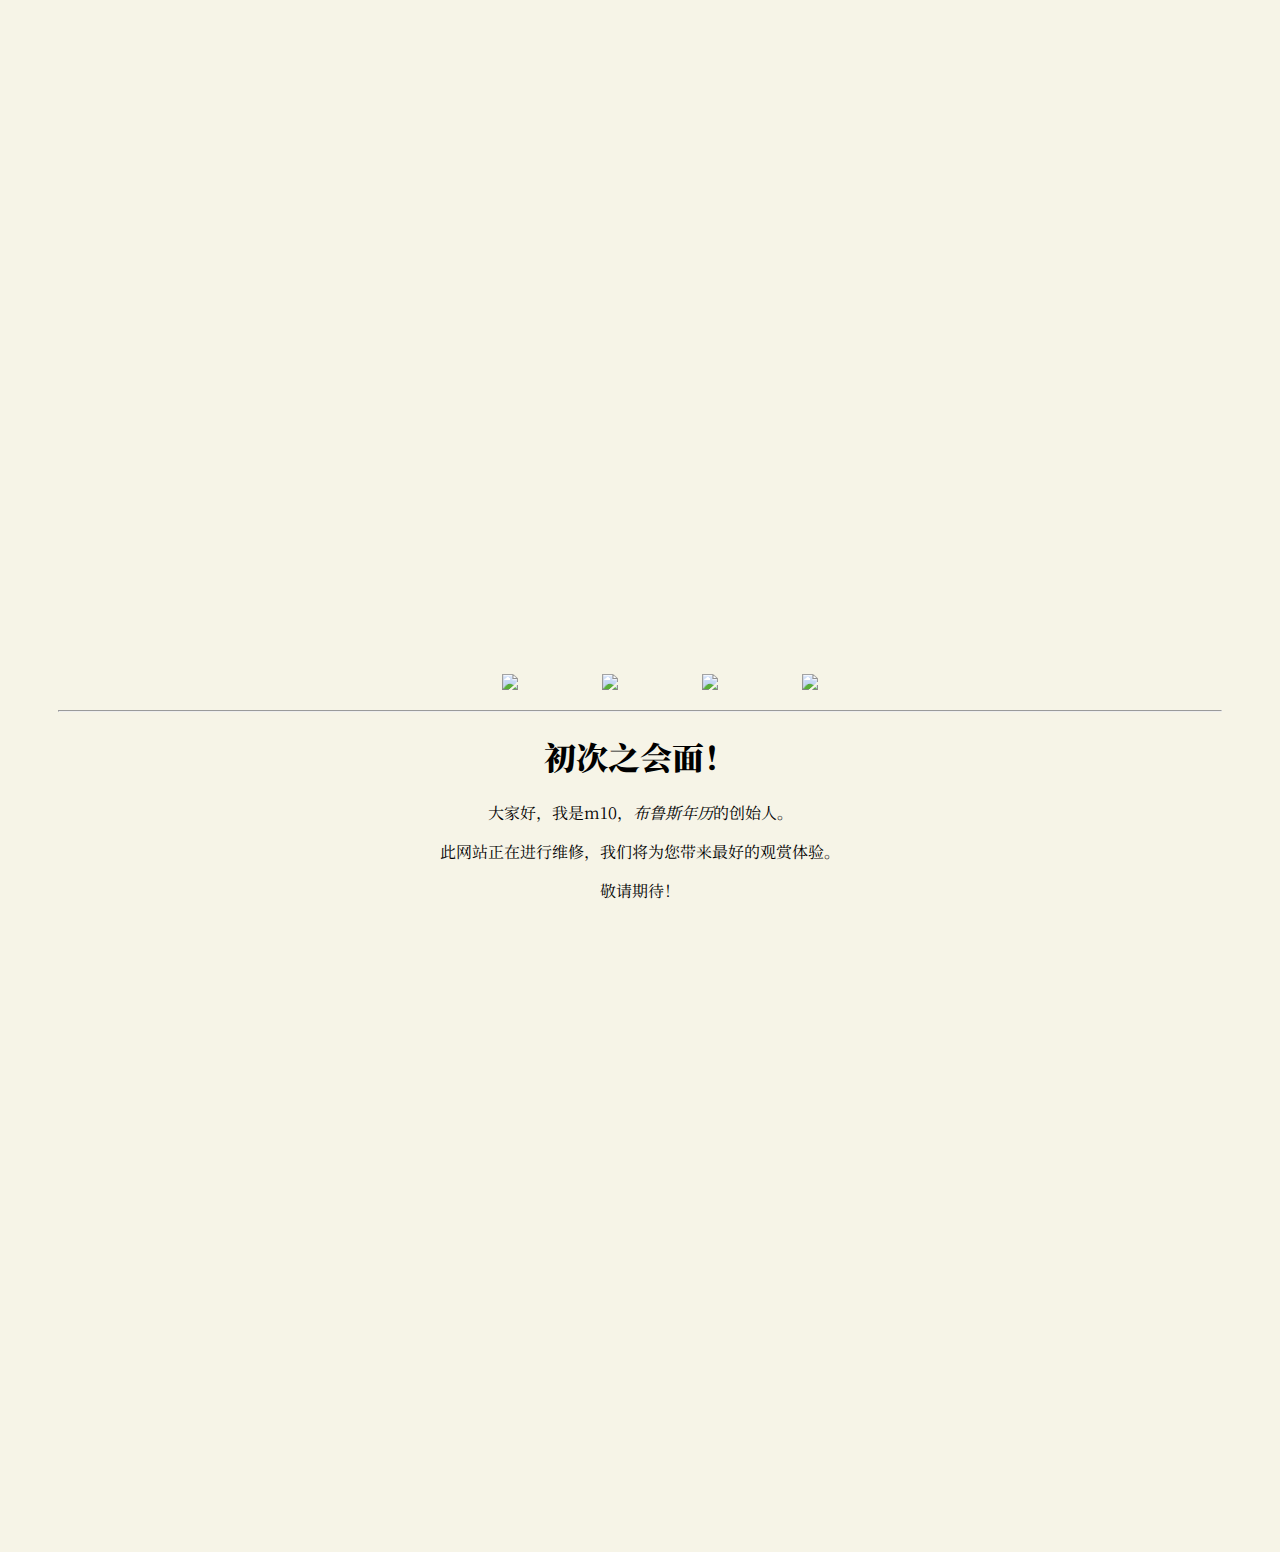
==== index.html @ f2aa1c3c "Add files via upload" ====
<!DOCTYPE html>
<html lang="zh">
<head>
    <meta charset="UTF-8">
    <meta http-equiv="Content-Type" content="text/html; charset=UTF-8" />
    <link href="https://fonts.googleapis.com/css2?family=Noto+Serif+SC:wght@300;900&family=ZCOOL+KuaiLe&family=ZCOOL+XiaoWei&display=swap" rel="stylesheet">
    <style>
        body {
            background: #F6F4E7;
        }

        header {
            text-align: center;
        }

        .top {
            margin: -50px -8px 0 -8px;
            height: 700px;
            background-size: cover;
            background-image: url("https://i.imgur.com/v50xIMY.png");
        }

        li {
            display: inline;
            padding: 0 40px 0 40px;
        }

        .container {
            height: 800px;
            border-radius: 10px;
            margin: 0 50px 0 50px;
            text-align: center;
        }

        img {
            height: 100px;
        }

        h1 {
            font-family: 'Noto Serif SC', SC;
        }

        p {
            font-family: 'Noto Serif SC', serif;
        }
    </style>
</head>
<body>
    <header><div class="top">yes</div>
            <ul>
                <li><img src="https://i.imgur.com/7wlijwn.png" /></li>
                <li><img src="https://i.imgur.com/kDb3EaE.png" /></li>
                <li><img src="https://i.imgur.com/kd9nnmn.png" /></li>
                <li><img src="https://i.imgur.com/Mw6RZcF.png" /></li>
            </ul>
    </header>
    <div class="container">
        <hr />
        <h1><b>初次之会面！</b></h1>
        <p>大家好，我是m10，<i>布鲁斯年历</i>的创始人。</p>
        <p>此网站正在进行维修，我们将为您带来最好的观赏体验。</p>
        <p>敬请期待！</p>

    </div>
</body>

</html>
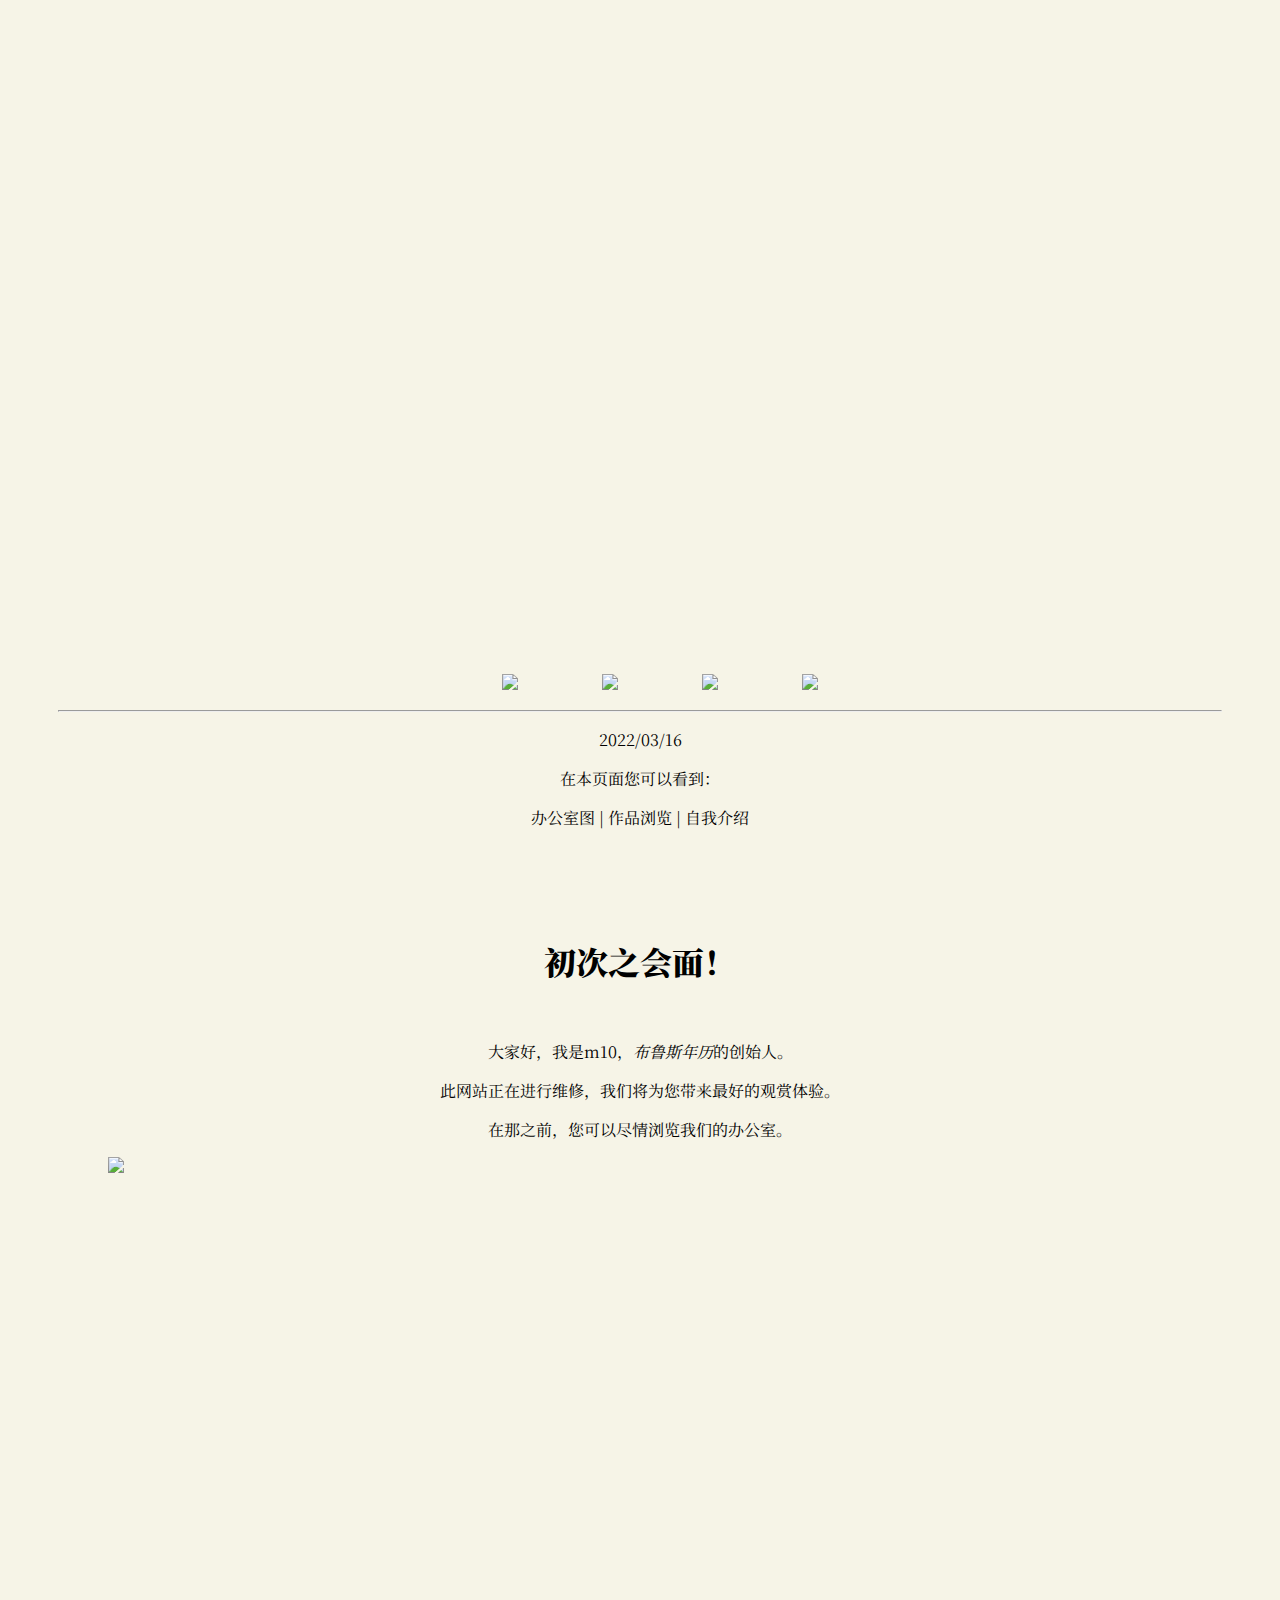
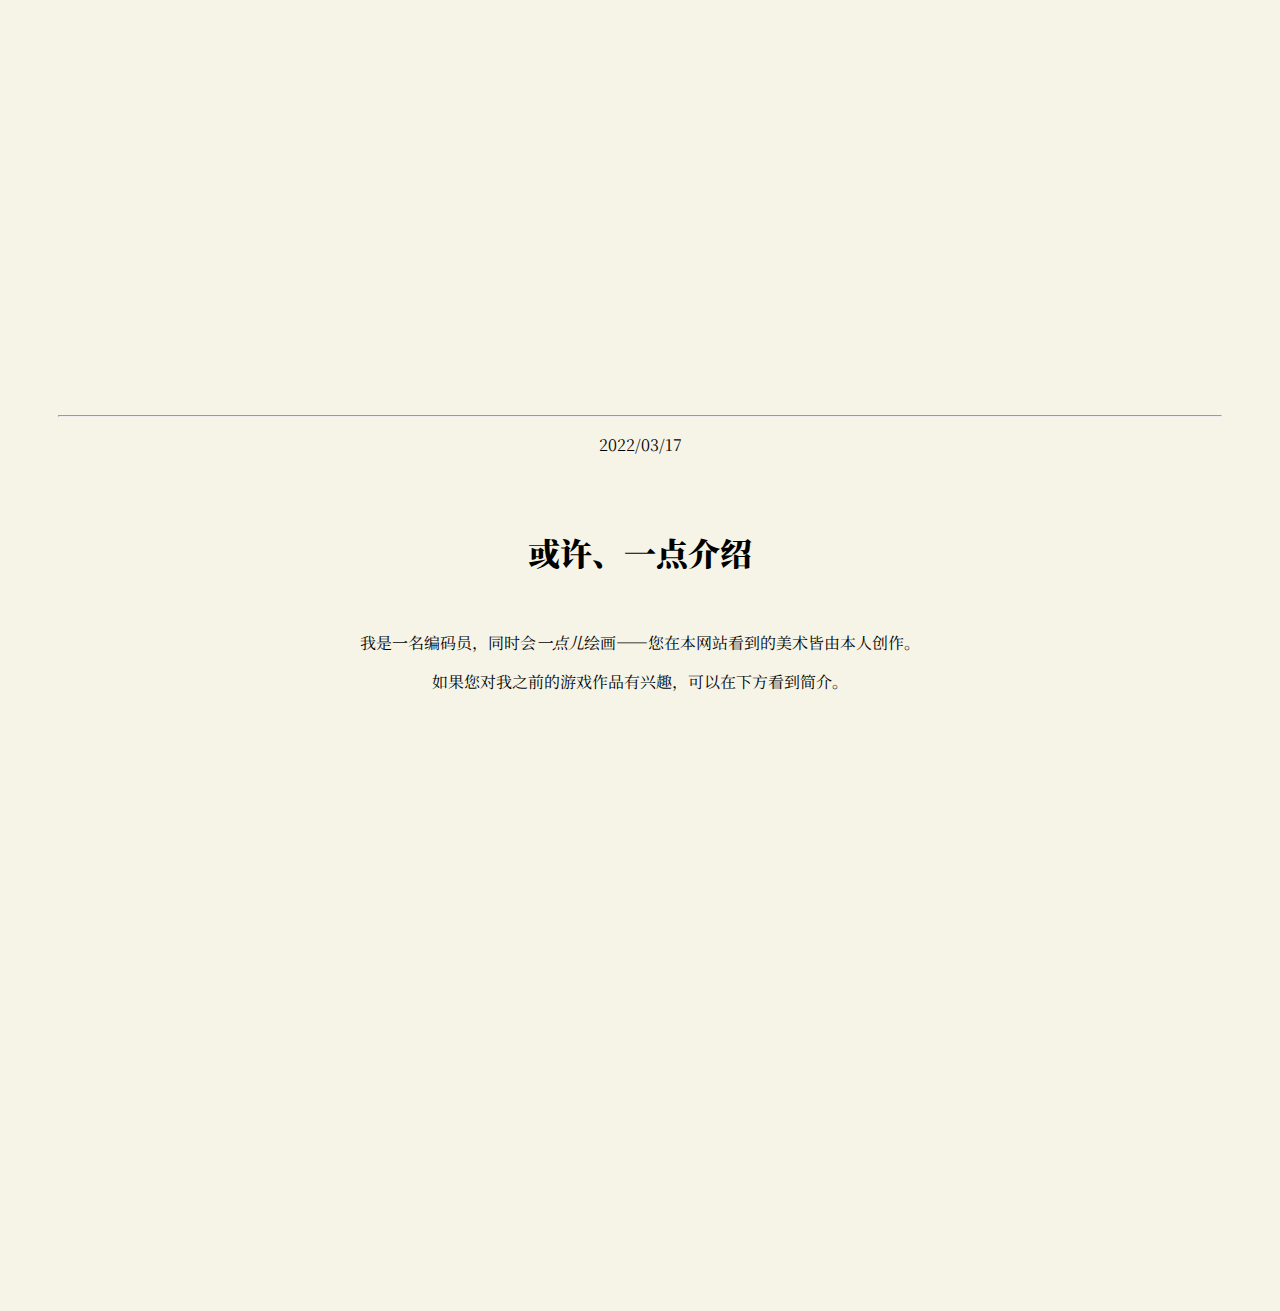
==== commit 916c9b85: "Update index.html" ====
--- a/index.html
+++ b/index.html
@@ -24,15 +24,37 @@
             display: inline;
             padding: 0 40px 0 40px;
         }
-
-        .container {
-            height: 800px;
+.pic{
+position:relative;
+    height:850px;
+    position: center;
+margin: 0 100px 0 100px;
+}
+.insite{
+    position:relative;
+margin: 0 auto;
+    max-height:850px;
+}
+.onTop{
+    top:0;
+    left:0;
+    position:absolute;
+    max-height:850px;
+    z-index: 3;
+}
+.partA{
+height:100px;
+padding:20px;
+/* background: orange; */
+}
+        .article {
+            height: auto;
             border-radius: 10px;
             margin: 0 50px 0 50px;
             text-align: center;
         }
 
-        img {
+        #icon {
             height: 100px;
         }
 
@@ -43,25 +65,78 @@
         p {
             font-family: 'Noto Serif SC', serif;
         }
+/*--------------------------*/
+.reveal{
+transform: translateY(150px);
+opacity: 0;
+transition: 2s all ease;
+}
+.reveal.active{
+  transform: translateY(0);
+  opacity: 1;
+}
+
     </style>
 </head>
 <body>
     <header><div class="top">yes</div>
             <ul>
-                <li><img src="https://i.imgur.com/7wlijwn.png" /></li>
-                <li><img src="https://i.imgur.com/kDb3EaE.png" /></li>
-                <li><img src="https://i.imgur.com/kd9nnmn.png" /></li>
-                <li><img src="https://i.imgur.com/Mw6RZcF.png" /></li>
+                <li><img id="icon" src="https://i.imgur.com/7wlijwn.png" /></li>
+                <li><img id="icon" src="https://i.imgur.com/kDb3EaE.png" /></li>
+                <li><img id="icon" src="https://i.imgur.com/kd9nnmn.png" /></li>
+                <li><img id="icon" src="https://i.imgur.com/Mw6RZcF.png" /></li>
             </ul>
     </header>
-    <div class="container">
+    <div class="article">
         <hr />
-        <h1><b>初次之会面！</b></h1>
+        <p>2022/03/16</p>
+        <p>在本页面您可以看到：</p>
+        <p>办公室图 | 作品浏览 | 自我介绍</p>
+        <br><br>
+        <br><br>
+        <h1><b>初次之会面！</b></h1><br>
         <p>大家好，我是m10，<i>布鲁斯年历</i>的创始人。</p>
         <p>此网站正在进行维修，我们将为您带来最好的观赏体验。</p>
-        <p>敬请期待！</p>
-
+        <p>在那之前，您可以尽情浏览我们的办公室。</p>
     </div>
+    <div class="pic">
+        <img class="insite" src="https://user-images.githubusercontent.com/28853235/158911700-426ae6b2-2ee3-4478-8579-e599ff29d403.png">
+        <img class="onTop reveal" src="https://user-images.githubusercontent.com/28853235/158922467-f8596151-2bc2-4355-9e46-c5c6fb8247e1.png">
+    </div>
+    <div class="article">
+        <hr />
+        <p>2022/03/17</p>
+        <br><br>
+        <h1><b>或许、一点介绍</b></h1><br>
+        <p>我是一名编码员，同时会<i>一点儿</i>绘画——您在本网站看到的美术皆由本人创作。</p>
+        <p>如果您对我之前的游戏作品有兴趣，可以在下方看到简介。</p>
+        <!-- <p>我于2020年开始创作游戏，在摸索中学会了RPGmaker、Unity的使用方法。</p> -->
+<div class="partA"></div>
+<div class="partA"></div>
+<div class="partA"></div>
+<div class="partA"></div>
+        </div>
 </body>
 
+
+
+<script>
+function reveal() {
+  var reveals = document.querySelectorAll(".reveal");
+  for (var i = 0; i < reveals.length; i++) {
+    var windowHeight = window.innerHeight;
+    var elementTop = reveals[i].getBoundingClientRect().top;
+    var elementVisible = 150;
+    if (elementTop < windowHeight - elementVisible) {
+      reveals[i].classList.add("active");
+    } else {
+      reveals[i].classList.remove("active");
+    }
+  }
+}
+window.addEventListener("scroll", reveal);
+
+reveal();
+
+</script>
 </html>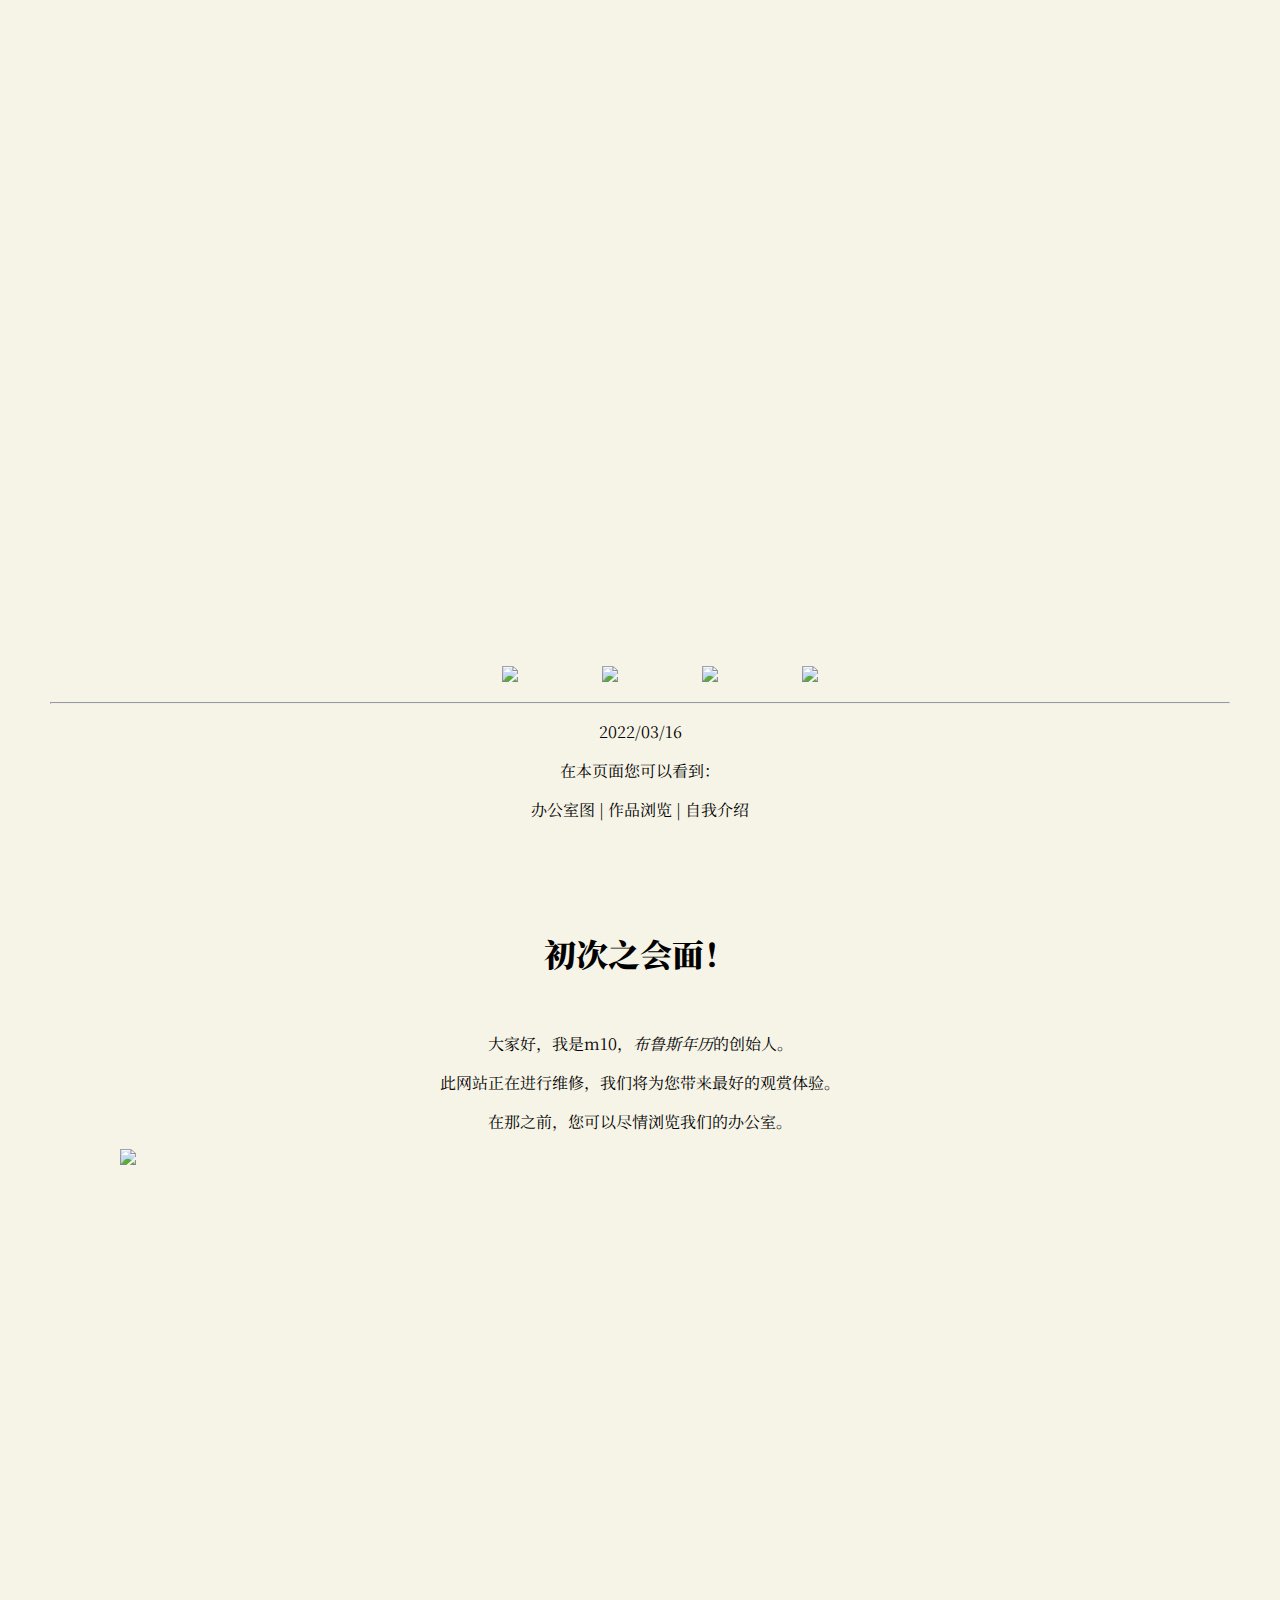
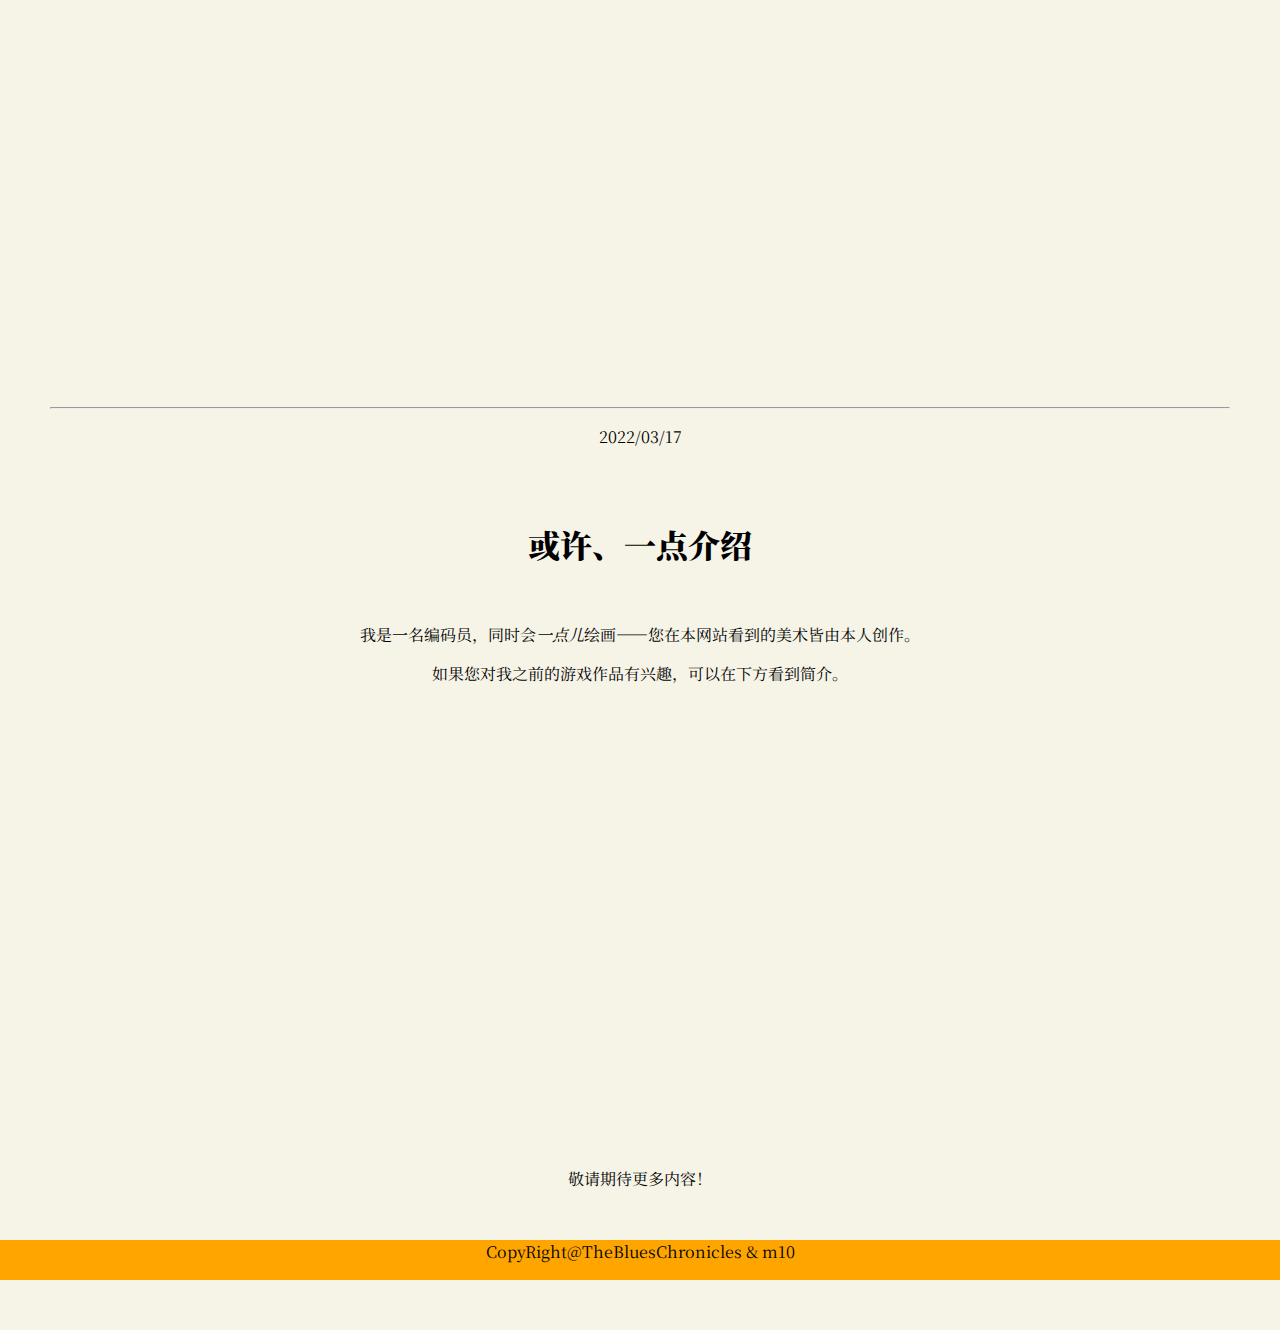
==== commit fd72c002: "Update index.html" ====
--- a/index.html
+++ b/index.html
@@ -7,6 +7,8 @@
     <style>
         body {
             background: #F6F4E7;
+            margin:0;
+
         }
 
         header {
@@ -28,11 +30,11 @@
 position:relative;
     height:850px;
     position: center;
-margin: 0 100px 0 100px;
+margin: 0 120px 0 120px;
 }
 .insite{
     position:relative;
-margin: 0 auto;
+
     max-height:850px;
 }
 .onTop{
@@ -42,12 +44,12 @@
     max-height:850px;
     z-index: 3;
 }
-.partA{
-height:100px;
-padding:20px;
-/* background: orange; */
+.games{
+    height: 450px;
+text-align: center;
 }
-        .article {
+
+.article {
             height: auto;
             border-radius: 10px;
             margin: 0 50px 0 50px;
@@ -65,9 +67,16 @@
         p {
             font-family: 'Noto Serif SC', serif;
         }
+        footer{
+width: 100%;
+            margin:0 auto;
+            height:40px;
+            background: orange;
+text-align: center;
+        }
 /*--------------------------*/
 .reveal{
-transform: translateY(150px);
+transform: translateY(100px);
 opacity: 0;
 transition: 2s all ease;
 }
@@ -111,11 +120,21 @@
         <p>我是一名编码员，同时会<i>一点儿</i>绘画——您在本网站看到的美术皆由本人创作。</p>
         <p>如果您对我之前的游戏作品有兴趣，可以在下方看到简介。</p>
         <!-- <p>我于2020年开始创作游戏，在摸索中学会了RPGmaker、Unity的使用方法。</p> -->
-<div class="partA"></div>
-<div class="partA"></div>
-<div class="partA"></div>
-<div class="partA"></div>
+
         </div>
+    <div class="games reveal">
+        <br><br>
+<img src="https://user-images.githubusercontent.com/28853235/158932331-3225a7bc-3fdb-4ce1-9050-d230465a440b.png">  
+<img src="https://user-images.githubusercontent.com/28853235/158932327-1cb0bb45-d5de-44ee-9465-caea91fc45a6.png">  
+<img src="https://user-images.githubusercontent.com/28853235/158932330-c3f8d0b5-dc20-4441-a2a2-2ec808f3b374.png">
+
+</div>
+<div class="article">
+<p>敬请期待更多内容！</p><br>
+</div>
+<footer>
+<p>CopyRight@TheBluesChronicles & m10</p>
+</footer>
 </body>
 
 
@@ -126,7 +145,7 @@
   for (var i = 0; i < reveals.length; i++) {
     var windowHeight = window.innerHeight;
     var elementTop = reveals[i].getBoundingClientRect().top;
-    var elementVisible = 150;
+    var elementVisible = 100;
     if (elementTop < windowHeight - elementVisible) {
       reveals[i].classList.add("active");
     } else {
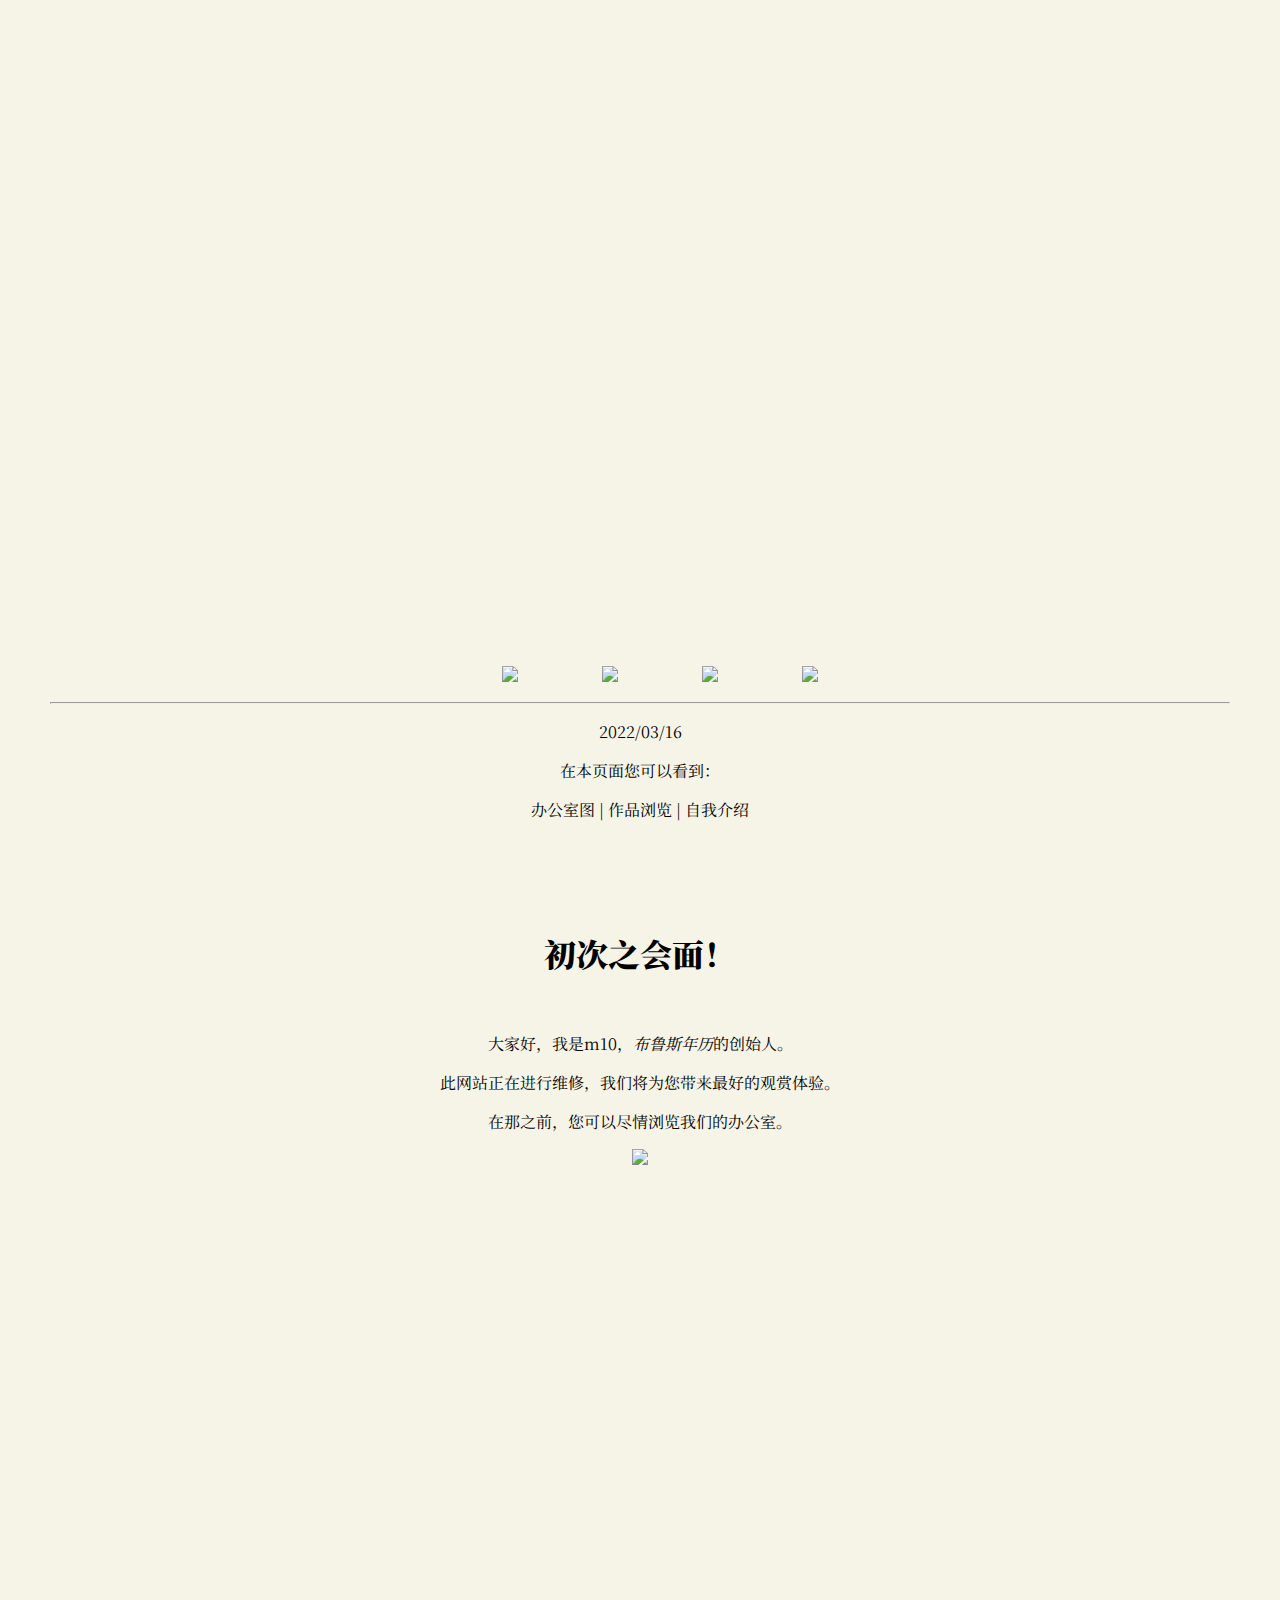
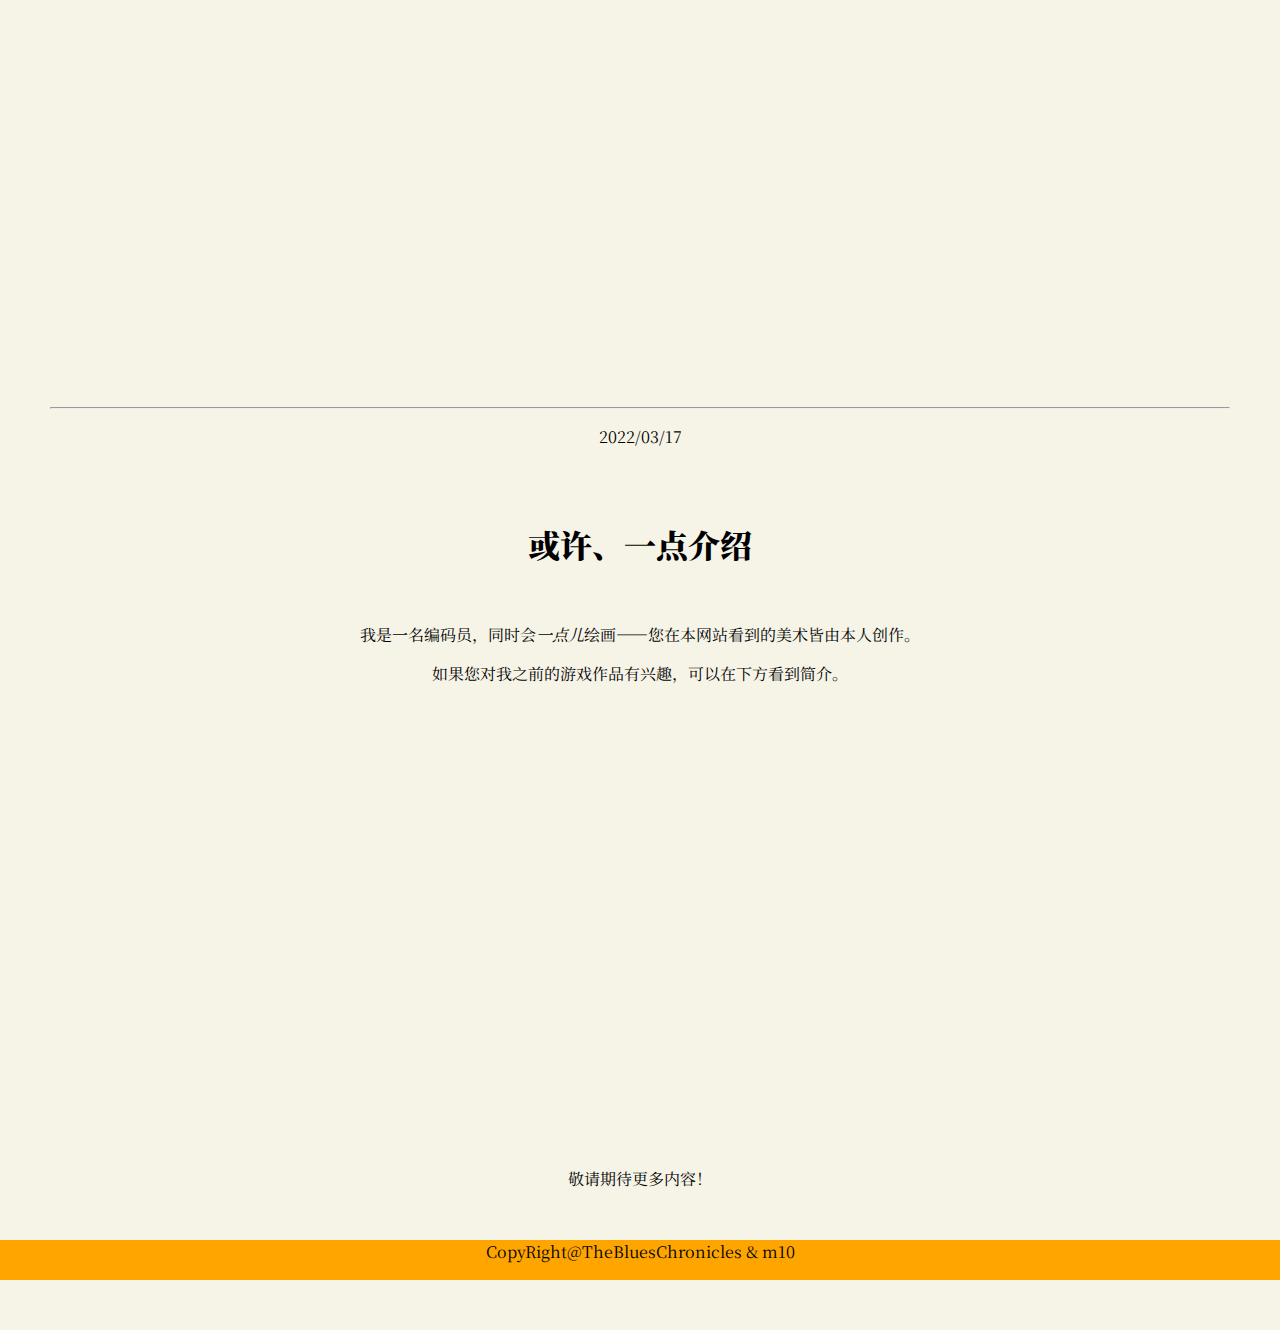
==== commit 1cb71165: "Update index.html" ====
--- a/index.html
+++ b/index.html
@@ -19,7 +19,7 @@
             margin: -50px -8px 0 -8px;
             height: 700px;
             background-size: cover;
-            background-image: url("https://i.imgur.com/v50xIMY.png");
+            background-image: url("https://user-images.githubusercontent.com/28853235/158935861-fb8f2462-c88c-4d16-8841-2baa9996c33f.png");
         }
 
         li {
@@ -29,20 +29,19 @@
 .pic{
 position:relative;
     height:850px;
-    position: center;
-margin: 0 120px 0 120px;
 }
 .insite{
     position:relative;
 
-    max-height:850px;
+    max-height:800px;
 }
 .onTop{
-    top:0;
+    right:0;
     left:0;
+    margin: auto;
     position:absolute;
-    max-height:850px;
-    z-index: 3;
+    max-height:800px;
+
 }
 .games{
     height: 450px;
@@ -90,10 +89,10 @@
 <body>
     <header><div class="top">yes</div>
             <ul>
-                <li><img id="icon" src="https://i.imgur.com/7wlijwn.png" /></li>
-                <li><img id="icon" src="https://i.imgur.com/kDb3EaE.png" /></li>
-                <li><img id="icon" src="https://i.imgur.com/kd9nnmn.png" /></li>
-                <li><img id="icon" src="https://i.imgur.com/Mw6RZcF.png" /></li>
+                <li><img id="icon" src="https://user-images.githubusercontent.com/28853235/158935682-d89f10c7-86a5-4975-98fa-71071bff82b7.png" /></li>
+                <li><img id="icon" src="https://user-images.githubusercontent.com/28853235/158935678-2b37380a-f93c-4e6e-80d2-2d48eaca2305.png" /></li>
+                <li><img id="icon" src="https://user-images.githubusercontent.com/28853235/158935676-202b21bb-6f57-4151-8a78-a872951c474c.png" /></li>
+                <li><img id="icon" src="https://user-images.githubusercontent.com/28853235/158935680-0cfa8a33-5389-4733-baba-36f851200d77.png" /></li>
             </ul>
     </header>
     <div class="article">
@@ -107,11 +106,13 @@
         <p>大家好，我是m10，<i>布鲁斯年历</i>的创始人。</p>
         <p>此网站正在进行维修，我们将为您带来最好的观赏体验。</p>
         <p>在那之前，您可以尽情浏览我们的办公室。</p>
+        <div class="pic">
+            <img class="insite" src="https://user-images.githubusercontent.com/28853235/158911700-426ae6b2-2ee3-4478-8579-e599ff29d403.png">
+            <img class="onTop reveal" src="https://user-images.githubusercontent.com/28853235/158922467-f8596151-2bc2-4355-9e46-c5c6fb8247e1.png">
+        </div>
+    
     </div>
-    <div class="pic">
-        <img class="insite" src="https://user-images.githubusercontent.com/28853235/158911700-426ae6b2-2ee3-4478-8579-e599ff29d403.png">
-        <img class="onTop reveal" src="https://user-images.githubusercontent.com/28853235/158922467-f8596151-2bc2-4355-9e46-c5c6fb8247e1.png">
-    </div>
+
     <div class="article">
         <hr />
         <p>2022/03/17</p>
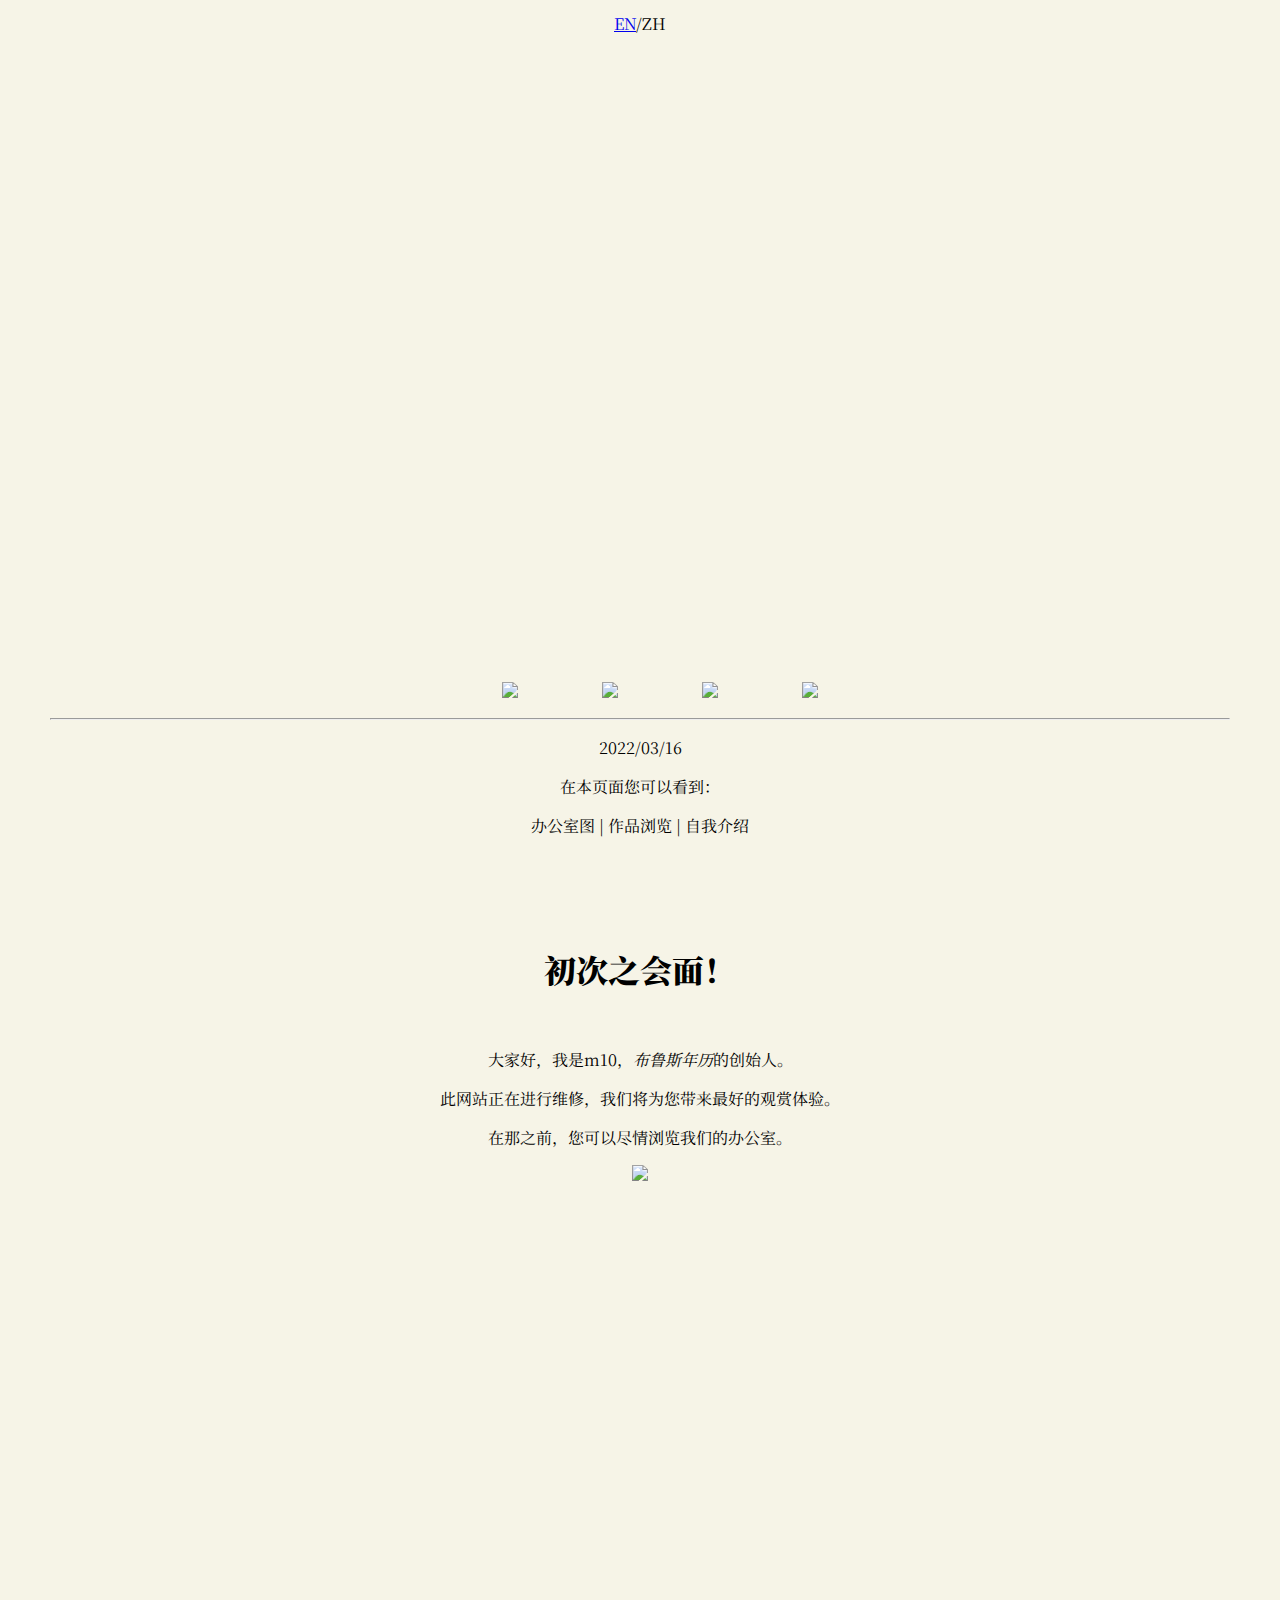
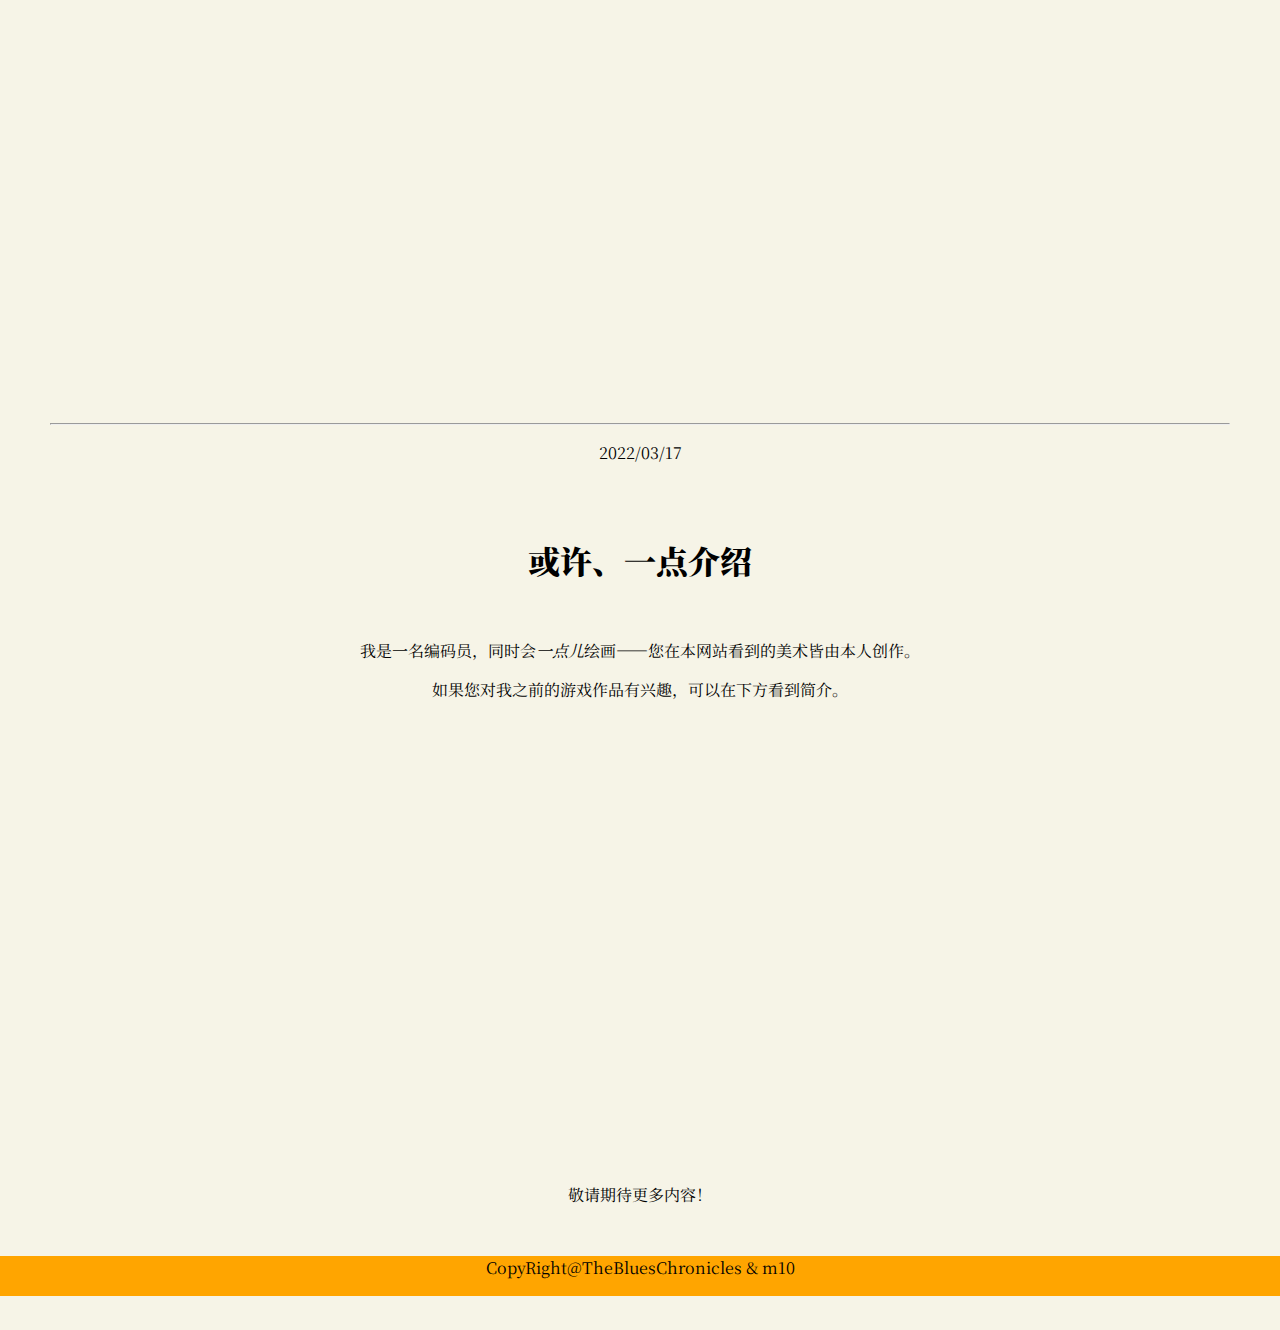
==== commit c9b4027d: "EN version added" ====
--- a/index.html
+++ b/index.html
@@ -1,93 +1,22 @@
 <!DOCTYPE html>
 <html lang="zh">
+    <link rel="stylesheet" href="mainPageStyle.css">
 <head>
     <meta charset="UTF-8">
     <meta http-equiv="Content-Type" content="text/html; charset=UTF-8" />
     <link href="https://fonts.googleapis.com/css2?family=Noto+Serif+SC:wght@300;900&family=ZCOOL+KuaiLe&family=ZCOOL+XiaoWei&display=swap" rel="stylesheet">
-    <style>
-        body {
-            background: #F6F4E7;
-            margin:0;
-
-        }
-
-        header {
-            text-align: center;
-        }
-
-        .top {
-            margin: -50px -8px 0 -8px;
-            height: 700px;
-            background-size: cover;
-            background-image: url("https://user-images.githubusercontent.com/28853235/158935861-fb8f2462-c88c-4d16-8841-2baa9996c33f.png");
-        }
-
-        li {
-            display: inline;
-            padding: 0 40px 0 40px;
-        }
-.pic{
-position:relative;
-    height:850px;
-}
-.insite{
-    position:relative;
-
-    max-height:800px;
-}
-.onTop{
-    right:0;
-    left:0;
-    margin: auto;
-    position:absolute;
-    max-height:800px;
-
-}
-.games{
-    height: 450px;
-text-align: center;
-}
-
-.article {
-            height: auto;
-            border-radius: 10px;
-            margin: 0 50px 0 50px;
-            text-align: center;
-        }
-
-        #icon {
-            height: 100px;
-        }
-
-        h1 {
-            font-family: 'Noto Serif SC', SC;
-        }
-
-        p {
-            font-family: 'Noto Serif SC', serif;
-        }
-        footer{
-width: 100%;
-            margin:0 auto;
-            height:40px;
-            background: orange;
-text-align: center;
-        }
-/*--------------------------*/
-.reveal{
-transform: translateY(100px);
-opacity: 0;
-transition: 2s all ease;
-}
-.reveal.active{
-  transform: translateY(0);
-  opacity: 1;
-}
-
-    </style>
+    
 </head>
 <body>
-    <header><div class="top">yes</div>
+
+    <header><div class="top">
+        <p id = "langOptions"><br><br>
+            <a href="indexEN.html">EN</a>/ZH
+        
+        </p>
+
+    </div>
+
             <ul>
                 <li><img id="icon" src="https://user-images.githubusercontent.com/28853235/158935682-d89f10c7-86a5-4975-98fa-71071bff82b7.png" /></li>
                 <li><img id="icon" src="https://user-images.githubusercontent.com/28853235/158935678-2b37380a-f93c-4e6e-80d2-2d48eaca2305.png" /></li>
--- a/mainPageStyle.css
+++ b/mainPageStyle.css
@@ -0,0 +1,143 @@
+
+        body {
+            background: #F6F4E7;
+            margin:0;
+
+        }
+
+        header {
+            text-align: center;
+        }
+        .langOptions{
+            color:white;
+            text-align: center;
+           margin:auto;
+            margin: -50px 0 0 0;
+        }
+        .top {
+            margin: -50px 0 0 0;
+            height: 700px;
+            
+            background-size: cover;
+            background-image: url("https://user-images.githubusercontent.com/28853235/158935861-fb8f2462-c88c-4d16-8841-2baa9996c33f.png");
+        }
+
+        li {
+            display: inline;
+            padding: 0 40px 0 40px;
+        }
+.pic{
+position:relative;
+    height:850px;
+}
+.insite{
+    position:relative;
+
+    max-height:800px;
+}
+.onTop{
+    right:0;
+    left:0;
+    margin: auto;
+    position:absolute;
+    max-height:800px;
+
+}
+.games{
+    height: 450px;
+text-align: center;
+}
+
+.article {
+            height: auto;
+            border-radius: 10px;
+            margin: 0 50px 0 50px;
+            text-align: center;
+        }
+
+        #icon {
+            height: 100px;
+        }
+
+        h1 {
+            font-family: 'Noto Serif SC', SC;
+        }
+
+        p {
+            font-family: 'Noto Serif SC', serif;
+        }
+        footer{
+    width: 100%;
+            margin:0 auto;
+            height:40px;
+            background: orange;
+            text-align: center;
+        }
+/*--------------------------*/
+.reveal{
+transform: translateY(100px);
+opacity: 0;
+transition: 2s all ease;
+}
+.reveal.active{
+  transform: translateY(0);
+  opacity: 1;
+}
+
+@media(max-width:1400px){
+.insite
+{
+    position:relative;
+
+    max-height:500px;
+}
+.onTop
+{
+    right:0;
+    left:0;
+    margin: auto;
+    position:absolute;
+    max-height:500px;
+}
+
+}
+@media(max-width:800px){
+    .top {
+            margin: -50px 0 0 0;
+            height: 400px;}
+    .insite{
+    position:relative;
+
+    max-height:300px;
+}
+.onTop{
+    right:0;
+    left:0;
+    margin: auto;
+    position:absolute;
+    max-height:300px;}
+
+}
+@media(max-width:500px){
+    .top {
+            margin: -50px 0 0 0;
+            height: 250px;}
+    .insite{
+    position:relative;
+
+    max-height:200px;
+}
+.games{
+    height: 650px;
+}
+.onTop{
+    right:0;
+    left:0;
+    margin: auto;
+    position:absolute;
+    max-height:200px;}
+    .pic{
+position:relative;
+    height:250px;
+}
+}
